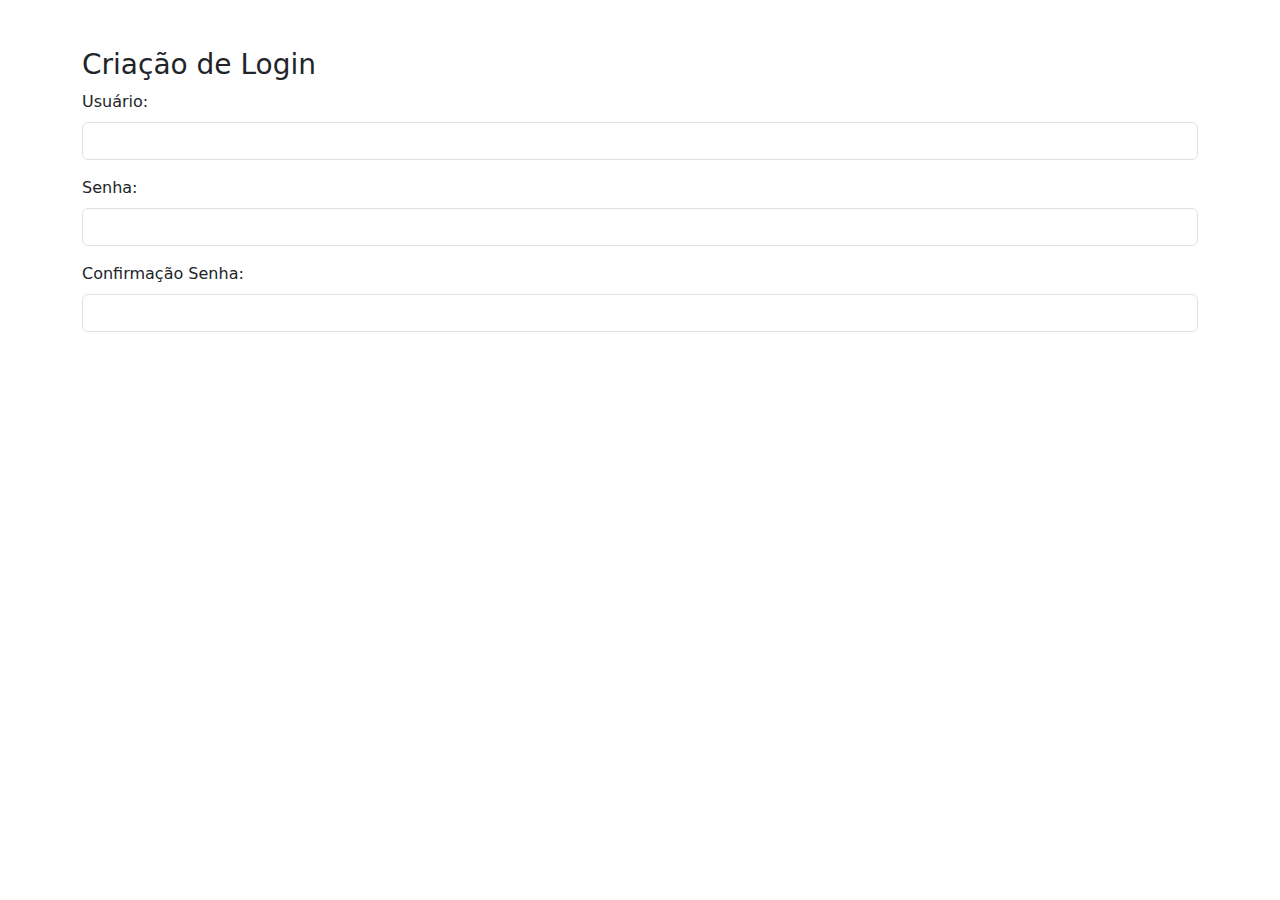
==== html/form.html @ af01d4f7 "[refac] inicio css form" ====
<!DOCTYPE html>
<html lang="en">
<head>
    <meta charset="UTF-8">
    <meta name="viewport" content="width=device-width, initial-scale=1.0">
    <title>FIAP | Criação de Login</title>
    <link rel="shortcut icon" href="img/FaviconFIAP.png" type="image/x-icon">
    <!-----===| Bootstrap CSS |===----->
    <link href="https://cdn.jsdelivr.net/npm/bootstrap@5.0.2/dist/css/bootstrap.min.css" rel="stylesheet">
    <!-----===| Nosso CSS |===----->
    <link rel="stylesheet" href="css/index.css">
</head>
<body>
    <main class="container mt-5">
        <h3 class=""criacao-login>Criação de Login</h3>
        <form>
            <div class="mb-3">
                <label for="idUsuario" class="form-label">Usuário:</label>
                <input type="usuario" class="form-control" id="idUsuario">
            </div>
            <div class="mb-3">
                <label for="idSenha" class="form-label">Senha:</label>
                <input type="usuario" class="form-control" id="idSenha">
            </div>
            <div class="mb-3">
                <label for="idConfirmacaoSenha" class="form-label">Confirmação Senha:</label>
                <input type="usuario" class="form-control" id="idConfirmacaoSenha">
            </div>
        </form>
    </main>
</body>

<!-----===| Bootstrap JS |===----->
<script src="https://cdn.jsdelivr.net/npm/bootstrap@5.0.2/dist/js/bootstrap.bundle.min.js"></script>

</html>
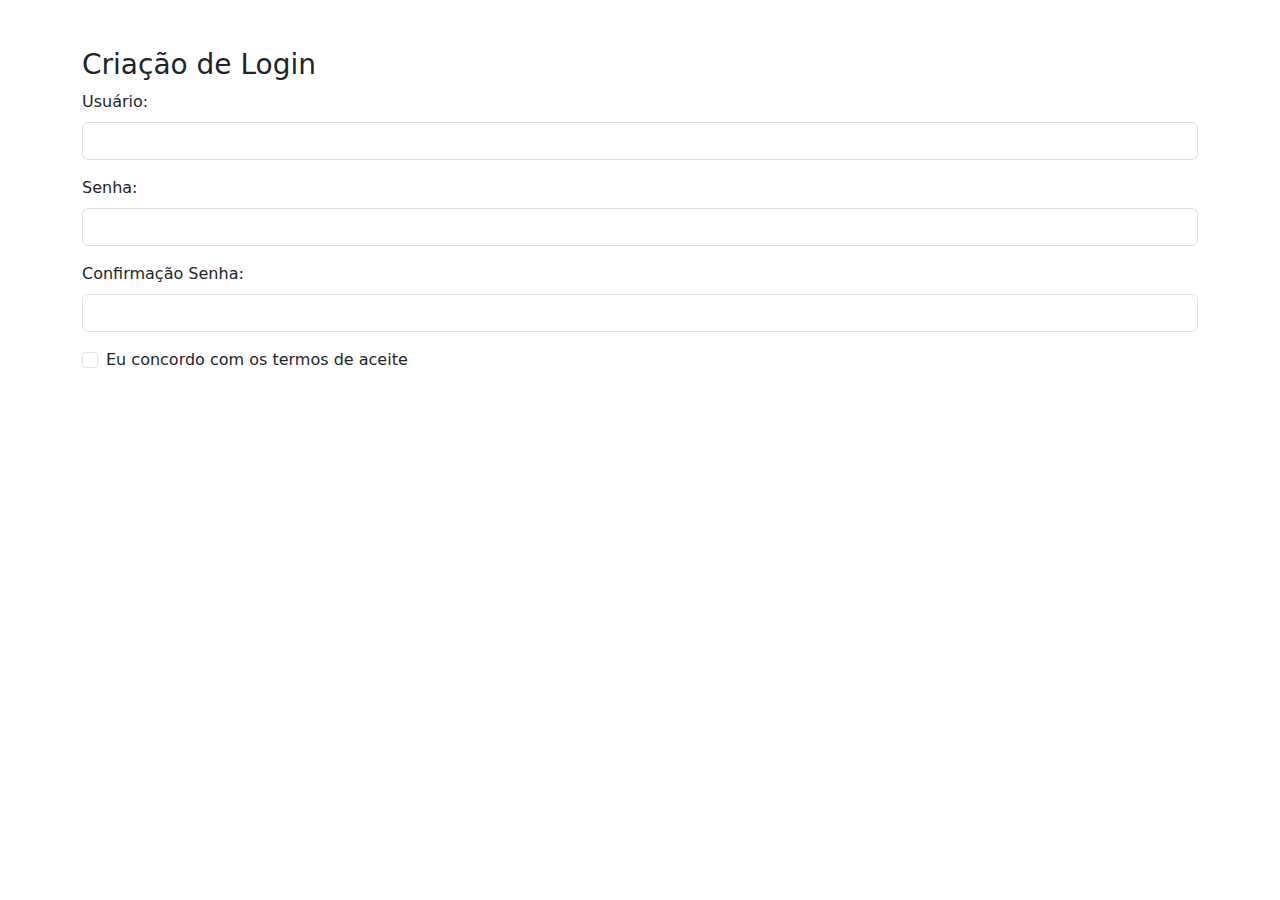
==== commit dd5fd9b9: "[feat] adicionado checkbox" ====
--- a/html/form.html
+++ b/html/form.html
@@ -8,24 +8,28 @@
     <!-----===| Bootstrap CSS |===----->
     <link href="https://cdn.jsdelivr.net/npm/bootstrap@5.0.2/dist/css/bootstrap.min.css" rel="stylesheet">
     <!-----===| Nosso CSS |===----->
-    <link rel="stylesheet" href="css/index.css">
+    <link rel="stylesheet" href="../css/form.css">
 </head>
 <body>
     <main class="container mt-5">
         <h3 class=""criacao-login>Criação de Login</h3>
         <form>
-            <div class="mb-3">
+            <fieldset class="mb-3">
                 <label for="idUsuario" class="form-label">Usuário:</label>
                 <input type="usuario" class="form-control" id="idUsuario">
-            </div>
-            <div class="mb-3">
+            </fieldset>
+            <fieldset class="mb-3">
                 <label for="idSenha" class="form-label">Senha:</label>
                 <input type="usuario" class="form-control" id="idSenha">
-            </div>
-            <div class="mb-3">
+            </fieldset>
+            <fieldset class="mb-3">
                 <label for="idConfirmacaoSenha" class="form-label">Confirmação Senha:</label>
                 <input type="usuario" class="form-control" id="idConfirmacaoSenha">
-            </div>
+            </fieldset>
+            <fieldset class="form-group form-check">
+                <input type="checkbox" class="form-check-input" id="exampleCheck1">
+                <label class="form-check-label" for="exampleCheck1">Eu concordo com os termos de aceite</label>
+            </fieldset>
         </form>
     </main>
 </body>
--- a/css/form.css
+++ b/css/form.css
@@ -0,0 +1,5 @@
+body {
+    display: flex;
+    align-items: center;
+    justify-content: center;
+}
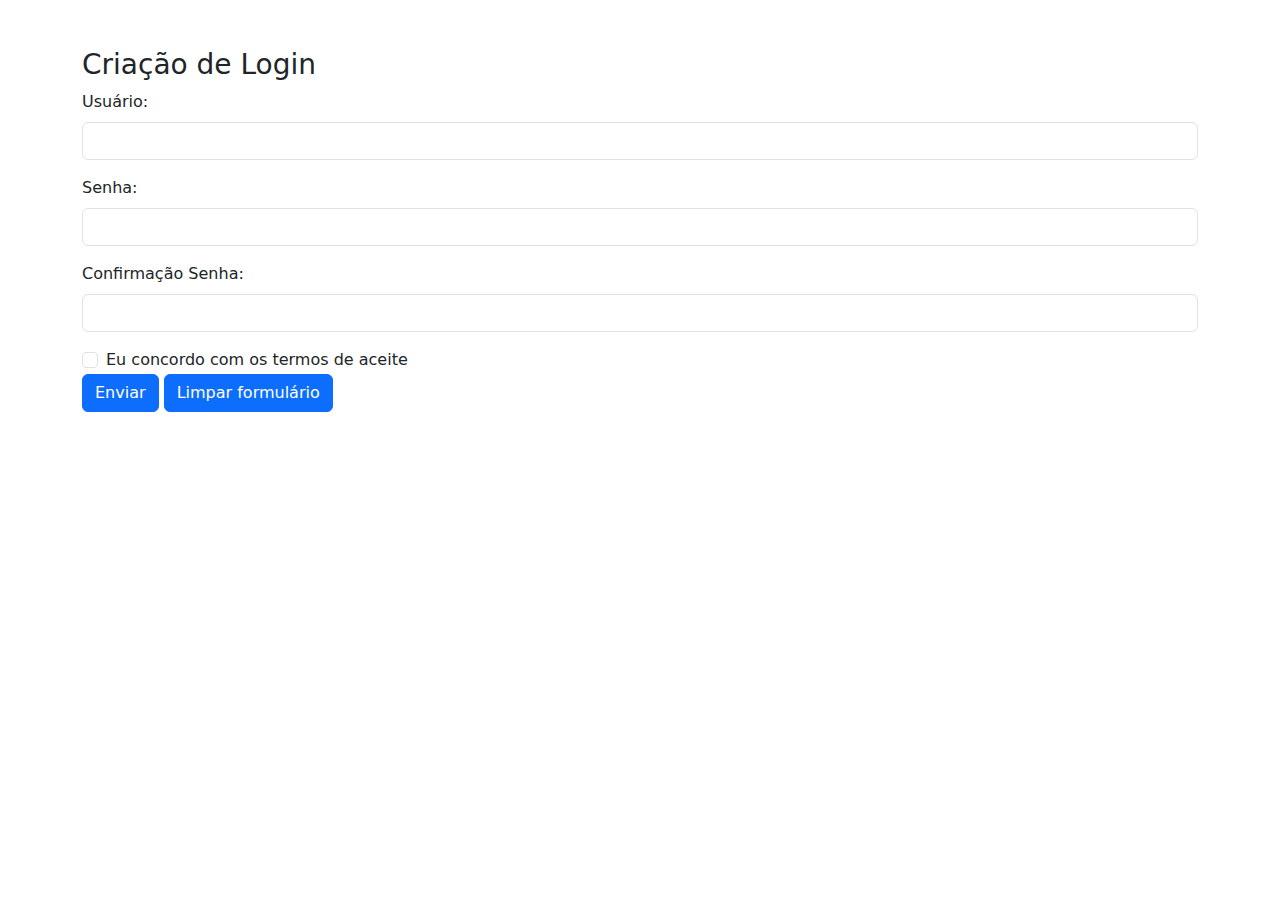
==== commit c90dca8b: "[feat] adicionando botoes no form" ====
--- a/html/form.html
+++ b/html/form.html
@@ -30,6 +30,10 @@
                 <input type="checkbox" class="form-check-input" id="exampleCheck1">
                 <label class="form-check-label" for="exampleCheck1">Eu concordo com os termos de aceite</label>
             </fieldset>
+            <fieldset class="fs-login mb-3">
+                <button type="submit" class="btn btn-primary">Enviar</button>
+                <button type="submit" class="btn btn-primary">Limpar formulário</button>
+            </fieldset>        
         </form>
     </main>
 </body>
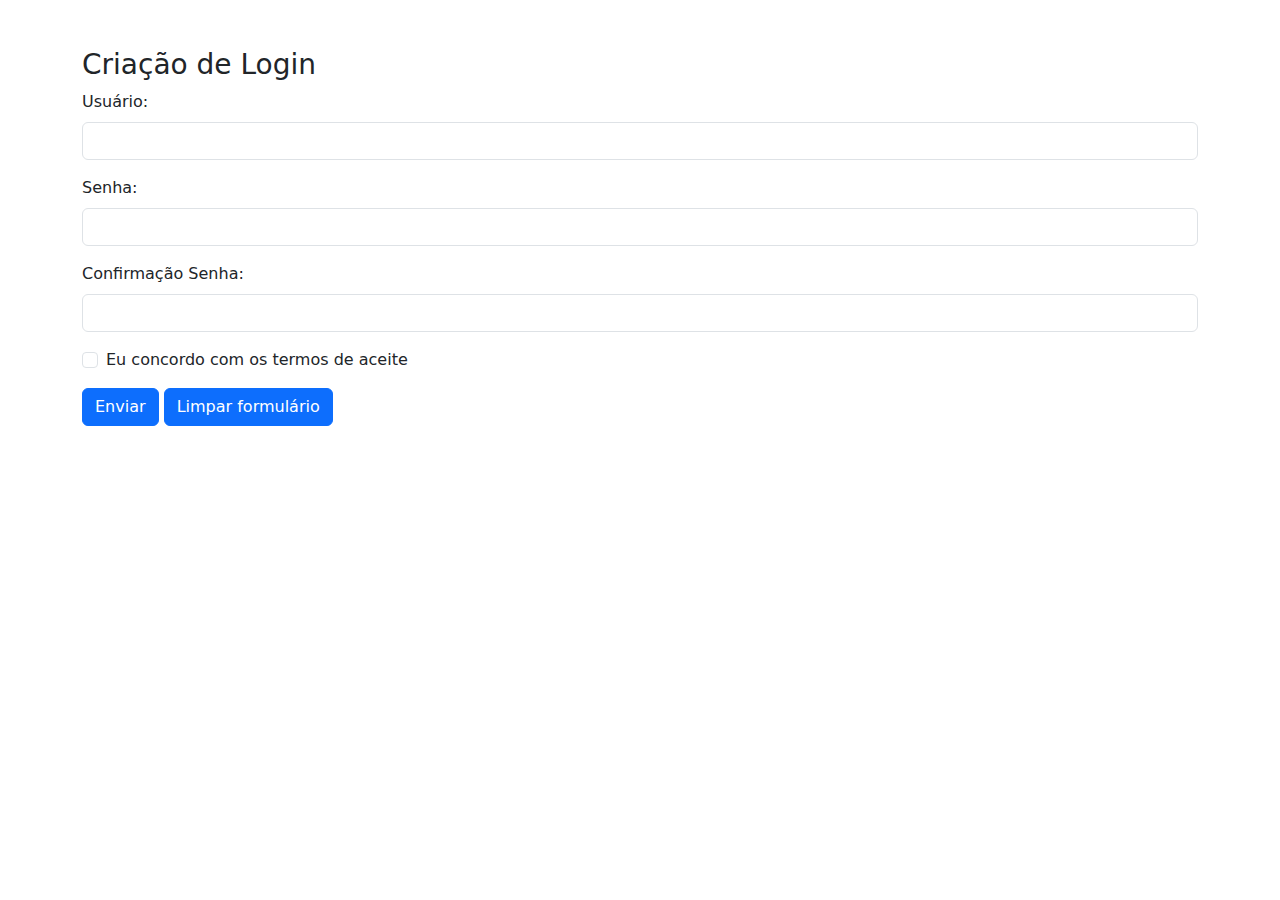
==== commit 58abde32: "[feat] Adicionando classe bootstrap para espaçamento" ====
--- a/html/form.html
+++ b/html/form.html
@@ -12,23 +12,27 @@
 </head>
 <body>
     <main class="container mt-5">
-        <h3 class=""criacao-login>Criação de Login</h3>
-        <form>
+        <h3 class="criacao-login">Criação de Login</h3>
+        <form class="needs-validation" novalidate>
             <fieldset class="mb-3">
                 <label for="idUsuario" class="form-label">Usuário:</label>
-                <input type="usuario" class="form-control" id="idUsuario">
+                <input type="text" class="form-control" id="idUsuario" required>
+                <div class="invalid-feedback">Por favor, insira um nome de usuário.</div>
             </fieldset>
             <fieldset class="mb-3">
                 <label for="idSenha" class="form-label">Senha:</label>
-                <input type="usuario" class="form-control" id="idSenha">
+                <input type="password" class="form-control" id="idSenha" required>
+                <div class="invalid-feedback">Por favor, insira sua senha.</div>
             </fieldset>
             <fieldset class="mb-3">
                 <label for="idConfirmacaoSenha" class="form-label">Confirmação Senha:</label>
-                <input type="usuario" class="form-control" id="idConfirmacaoSenha">
+                <input type="password" class="form-control" id="idConfirmacaoSenha" required>
+                <div class="invalid-feedback">Por favor, confirme sua senha.</div>
             </fieldset>
-            <fieldset class="form-group form-check">
-                <input type="checkbox" class="form-check-input" id="exampleCheck1">
+            <fieldset class="mb-3 form-group form-check">
+                <input type="checkbox" class="form-check-input" id="exampleCheck1" required>
                 <label class="form-check-label" for="exampleCheck1">Eu concordo com os termos de aceite</label>
+                <div class="invalid-feedback">Aceite os termos para continuar.</div>
             </fieldset>
             <fieldset class="fs-login mb-3">
                 <button type="submit" class="btn btn-primary">Enviar</button>
@@ -40,5 +44,6 @@
 
 <!-----===| Bootstrap JS |===----->
 <script src="https://cdn.jsdelivr.net/npm/bootstrap@5.0.2/dist/js/bootstrap.bundle.min.js"></script>
+<script src="../js/form.js"></script>
 
 </html>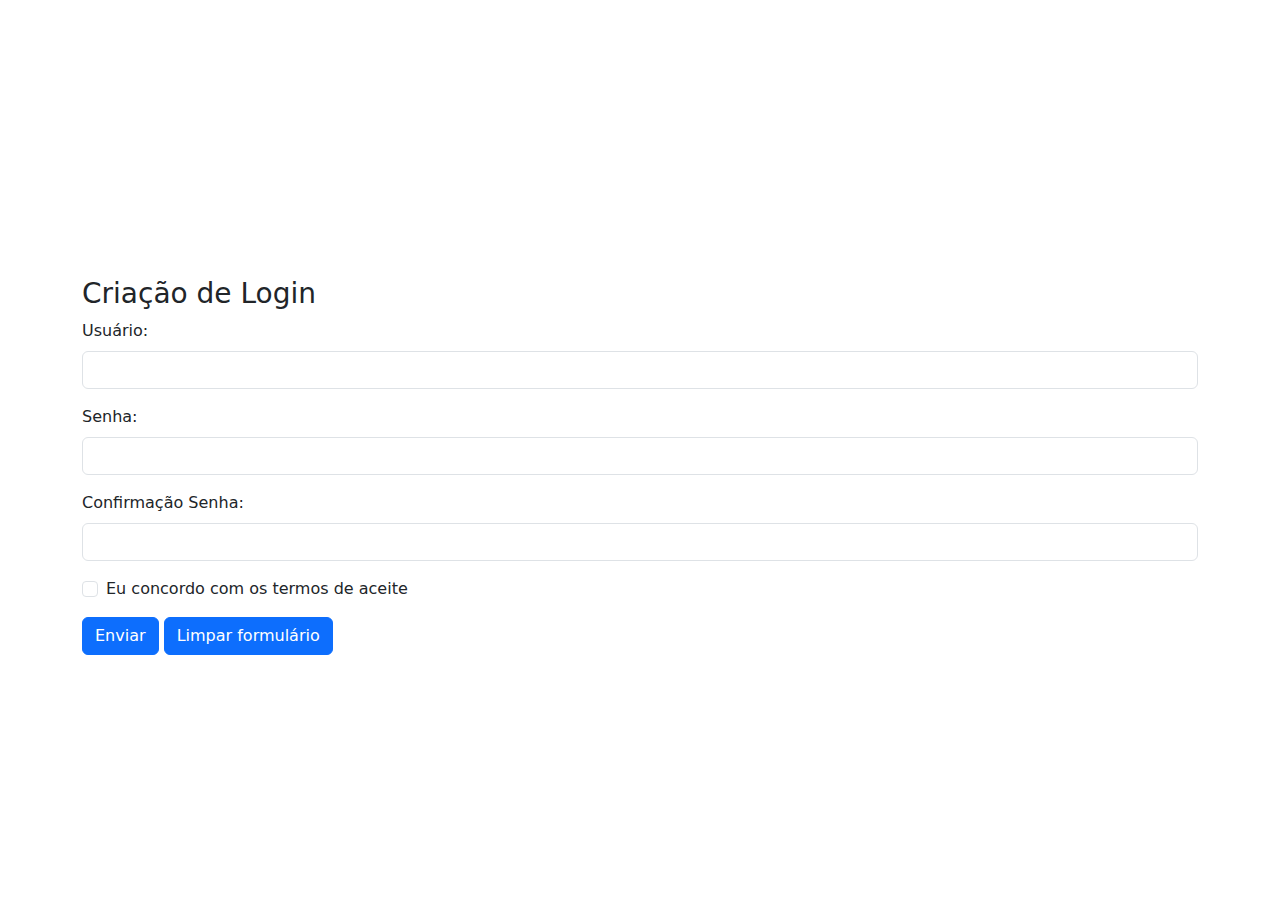
==== commit a67bb86e: "[refactor] corre" ====
--- a/html/form.html
+++ b/html/form.html
@@ -4,7 +4,7 @@
     <meta charset="UTF-8">
     <meta name="viewport" content="width=device-width, initial-scale=1.0">
     <title>FIAP | Criação de Login</title>
-    <link rel="shortcut icon" href="img/FaviconFIAP.png" type="image/x-icon">
+    <link rel="shortcut icon" href="../img/FaviconFIAP.png" type="image/x-icon">
     <!-----===| Bootstrap CSS |===----->
     <link href="https://cdn.jsdelivr.net/npm/bootstrap@5.0.2/dist/css/bootstrap.min.css" rel="stylesheet">
     <!-----===| Nosso CSS |===----->
@@ -18,25 +18,29 @@
                 <label for="idUsuario" class="form-label">Usuário:</label>
                 <input type="text" class="form-control" id="idUsuario" required>
                 <div class="invalid-feedback">Por favor, insira um nome de usuário.</div>
+                <div class="valid-feedback">Informação Válida</div>
             </fieldset>
             <fieldset class="mb-3">
                 <label for="idSenha" class="form-label">Senha:</label>
                 <input type="password" class="form-control" id="idSenha" required>
                 <div class="invalid-feedback">Por favor, insira sua senha.</div>
+                <div class="valid-feedback">Informação Válida</div>
             </fieldset>
             <fieldset class="mb-3">
                 <label for="idConfirmacaoSenha" class="form-label">Confirmação Senha:</label>
                 <input type="password" class="form-control" id="idConfirmacaoSenha" required>
                 <div class="invalid-feedback">Por favor, confirme sua senha.</div>
+                <div class="valid-feedback">Informação Válida</div>
             </fieldset>
             <fieldset class="mb-3 form-group form-check">
                 <input type="checkbox" class="form-check-input" id="exampleCheck1" required>
                 <label class="form-check-label" for="exampleCheck1">Eu concordo com os termos de aceite</label>
                 <div class="invalid-feedback">Aceite os termos para continuar.</div>
+                <div class="valid-feedback">Informação Válida</div>
             </fieldset>
             <fieldset class="fs-login mb-3">
                 <button type="submit" class="btn btn-primary">Enviar</button>
-                <button type="submit" class="btn btn-primary">Limpar formulário</button>
+                <button type="reset" class="btn btn-primary">Limpar formulário</button>
             </fieldset>        
         </form>
     </main>
--- a/css/form.css
+++ b/css/form.css
@@ -1,4 +1,5 @@
 body {
+    min-height: 100vh;
     display: flex;
     align-items: center;
     justify-content: center;
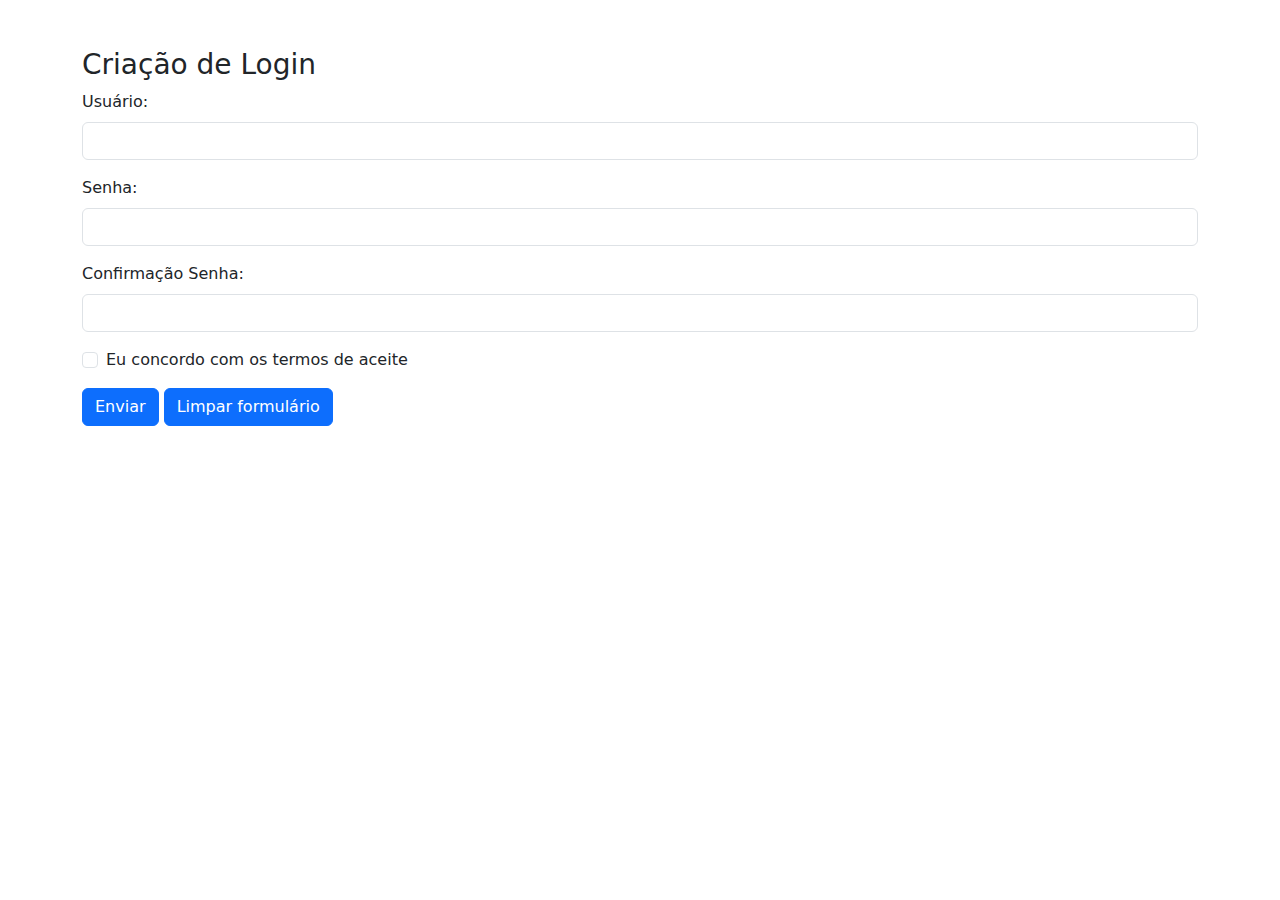
==== commit 2a0be750: "[refactor] adquecacao estilo form" ====
--- a/html/form.html
+++ b/html/form.html
@@ -7,8 +7,6 @@
     <link rel="shortcut icon" href="../img/FaviconFIAP.png" type="image/x-icon">
     <!-----===| Bootstrap CSS |===----->
     <link href="https://cdn.jsdelivr.net/npm/bootstrap@5.0.2/dist/css/bootstrap.min.css" rel="stylesheet">
-    <!-----===| Nosso CSS |===----->
-    <link rel="stylesheet" href="../css/form.css">
 </head>
 <body>
     <main class="container mt-5">
